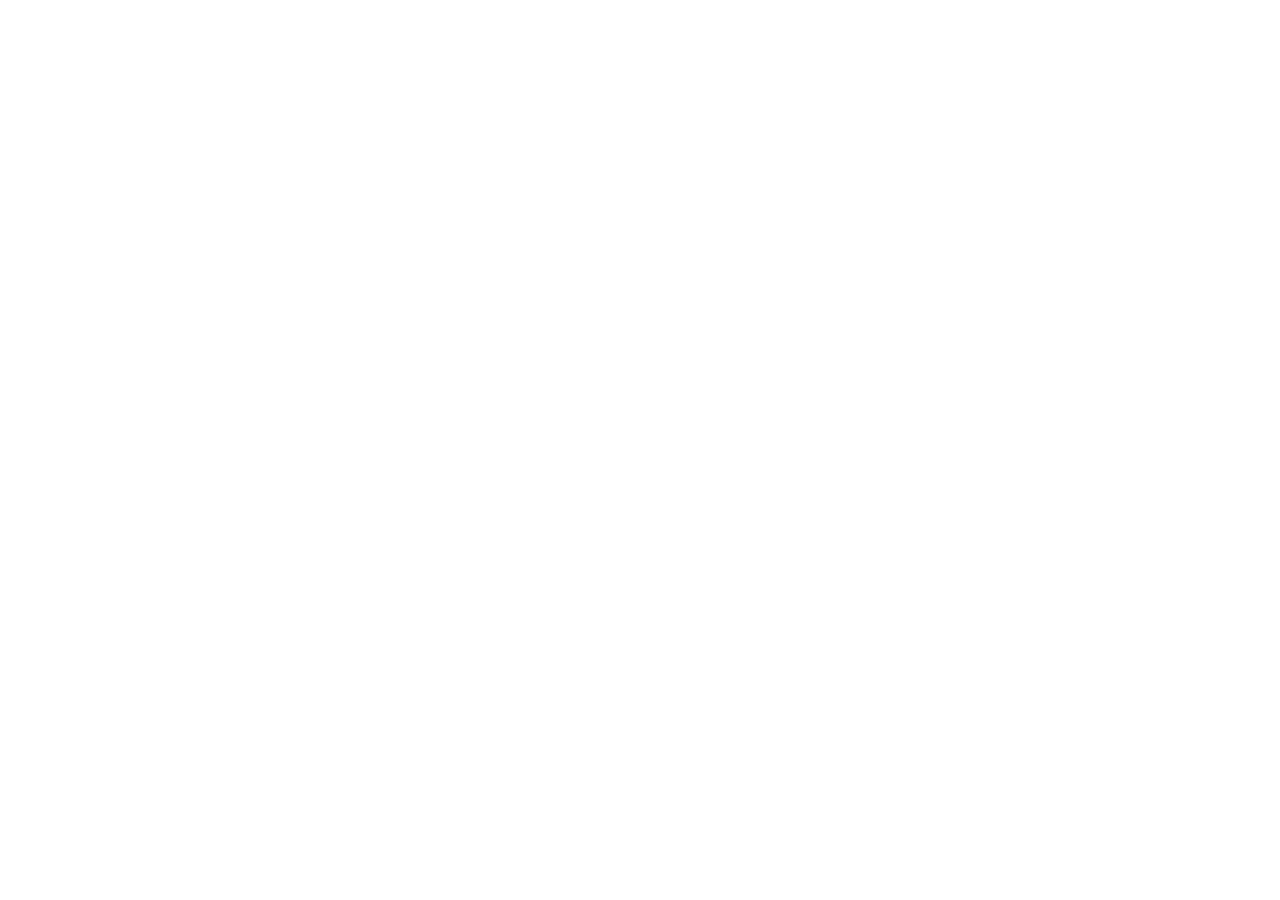
==== index.html @ 4807ad7e "added title to html file" ====
<!DOCTYPE html>
<html lang="en">
<head>
    <meta charset="UTF-8">
    <meta name="viewport" content="width=device-width, initial-scale=1.0">
    <title>Document</title>
    <link rel="stylesheet" href="assets/css/style.css">
</head>
<body>

    <script src="assets/js/script.js"></script>
</body>

</html>
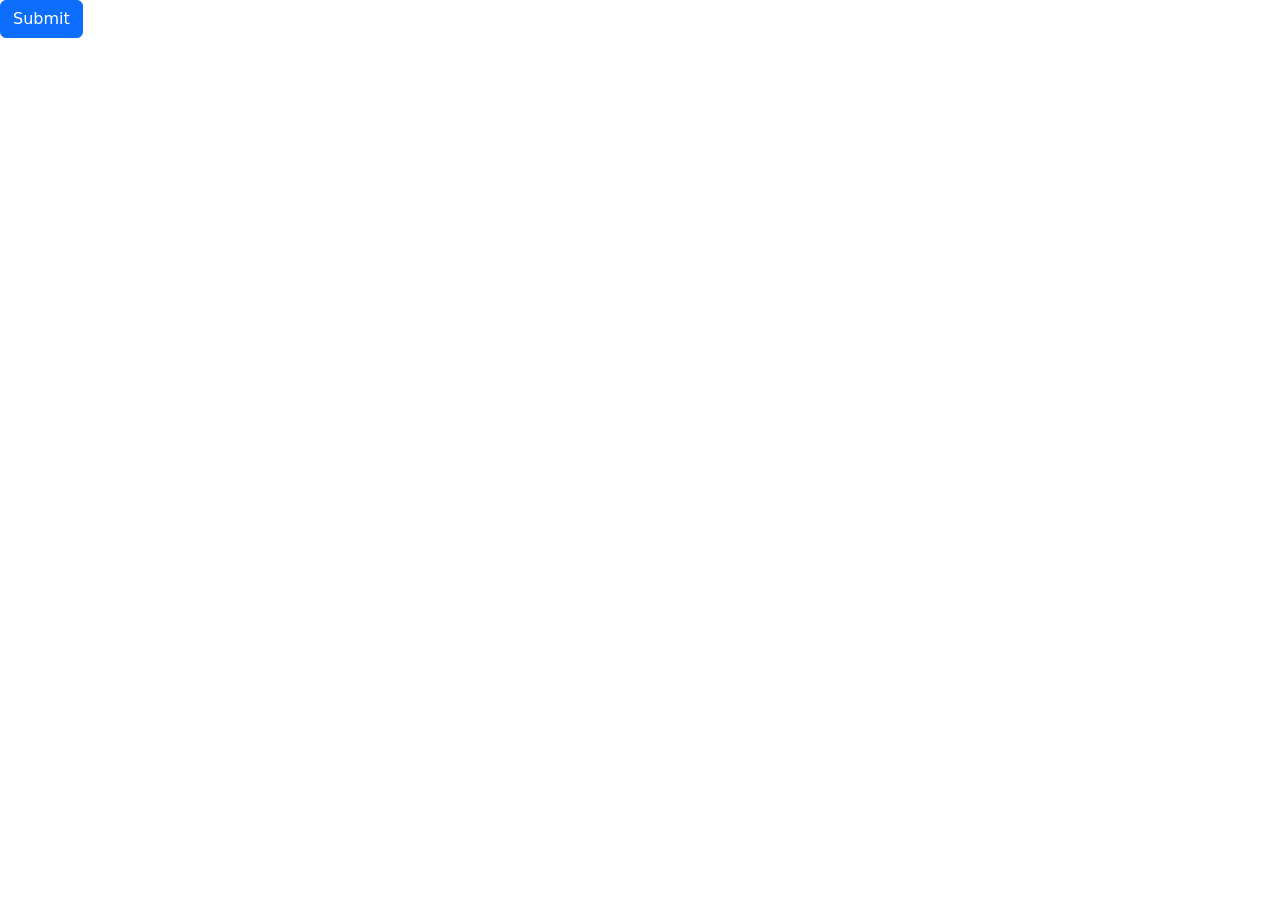
==== commit 02f14afd: "added button and gave it id" ====
--- a/index.html
+++ b/index.html
@@ -4,10 +4,11 @@
     <meta charset="UTF-8">
     <meta name="viewport" content="width=device-width, initial-scale=1.0">
     <title>Document</title>
+    <link href="https://cdn.jsdelivr.net/npm/bootstrap@5.3.7/dist/css/bootstrap.min.css" rel="stylesheet">
     <link rel="stylesheet" href="assets/css/style.css">
 </head>
 <body>
-
+    <button id="submitBtn" type="button" class="btn btn-primary">Submit</button>
     <script src="assets/js/script.js"></script>
 </body>
 
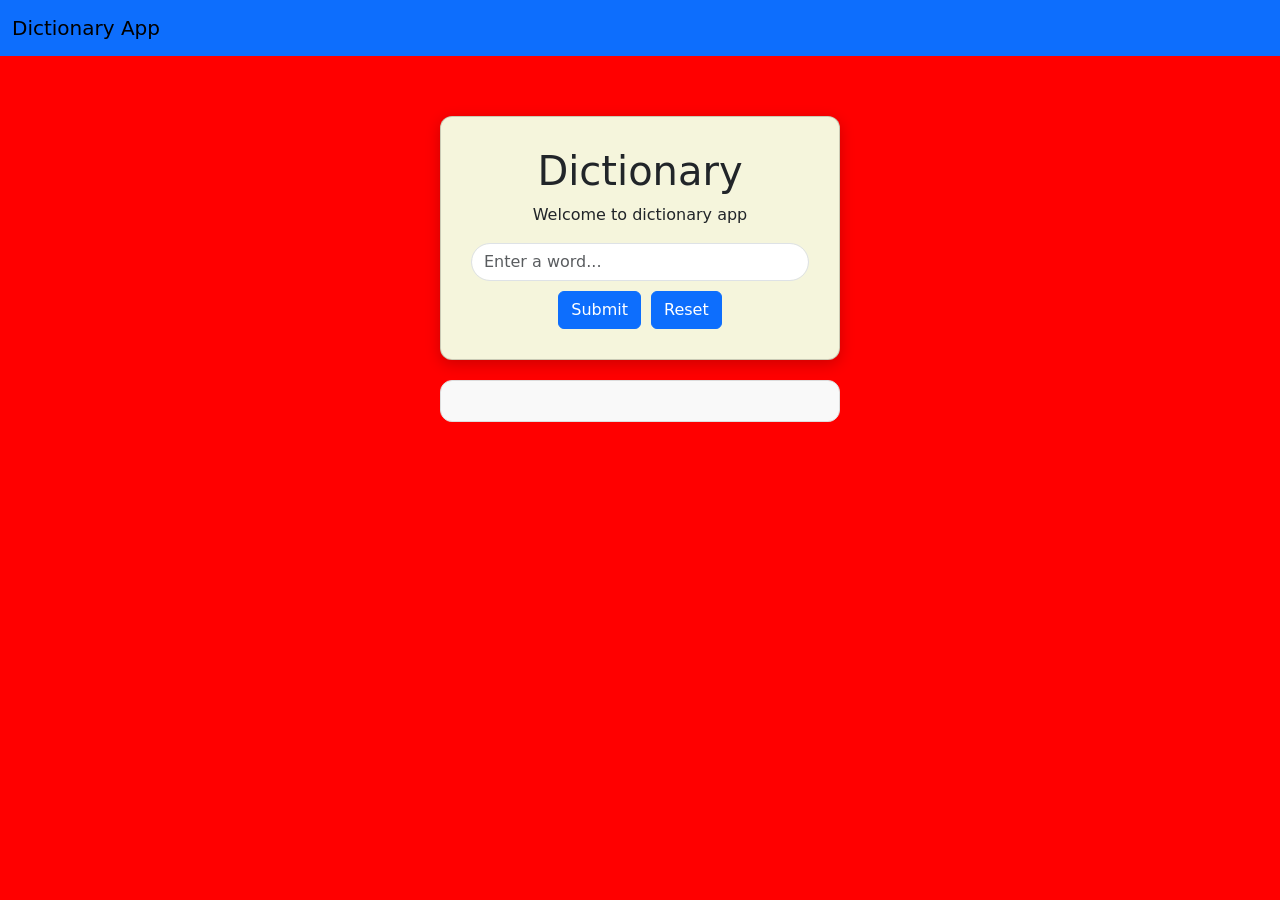
==== commit 3ab664e2: "final update" ====
--- a/index.html
+++ b/index.html
@@ -6,9 +6,38 @@
     <title>Document</title>
     <link href="https://cdn.jsdelivr.net/npm/bootstrap@5.3.7/dist/css/bootstrap.min.css" rel="stylesheet">
     <link rel="stylesheet" href="assets/css/style.css">
+    
 </head>
 <body>
-    <button id="submitBtn" type="button" class="btn btn-primary">Submit</button>
+
+    <div>
+        <nav class="navbar navbar-expand-lg bg-primary">
+            <div class="container-fluid">
+                <a class="navbar-brand" href="#">Dictionary App</a>
+            </div>
+        </nav>
+    </div>
+
+     
+    <div class="page-center">
+        <div class="card">
+
+            <h1>Dictionary</h1>
+            <p>Welcome to dictionary app</p>
+
+            <input id="inputFieldId" class="form-control rounded-pill" placeholder="Enter a word...">
+
+            <div class="btn-container">
+                <button id="btn1" class="btn btn-primary">Submit</button>
+                <button id="btn2" class="btn btn-primary">Reset</button>
+            </div>
+
+        </div>
+    </div>
+
+    <!-- OUTPUT OUTSIDE CARD -->
+    <div id="outputFieldId" class="output"></div>
+
     <script src="assets/js/script.js"></script>
 </body>
 
--- a/assets/css/style.css
+++ b/assets/css/style.css
@@ -0,0 +1,43 @@
+body {
+    margin: 0;
+    background-color: red;
+}
+
+
+.page-center {
+    display: flex;
+    justify-content: center;
+    align-items: flex-start;
+    padding-top: 60px;
+}
+
+
+.card {
+    background: beige;
+    padding: 30px;
+    border-radius: 12px;
+    width: 400px;
+    text-align: center;
+    box-shadow: 0 4px 15px rgba(0,0,0,0.2);
+}
+
+
+.btn-container {
+    display: flex;
+    gap: 10px;
+    justify-content: center;
+    margin-top: 10px;
+}
+
+
+.output {
+    margin-top: 20px;
+    padding: 20px;
+    border: 1px solid #ddd;
+    border-radius: 12px;
+    background-color: #f9f9f9;
+    width: 400px;
+    margin-left: auto;
+    margin-right: auto;
+    font-family: Arial, sans-serif;
+}
